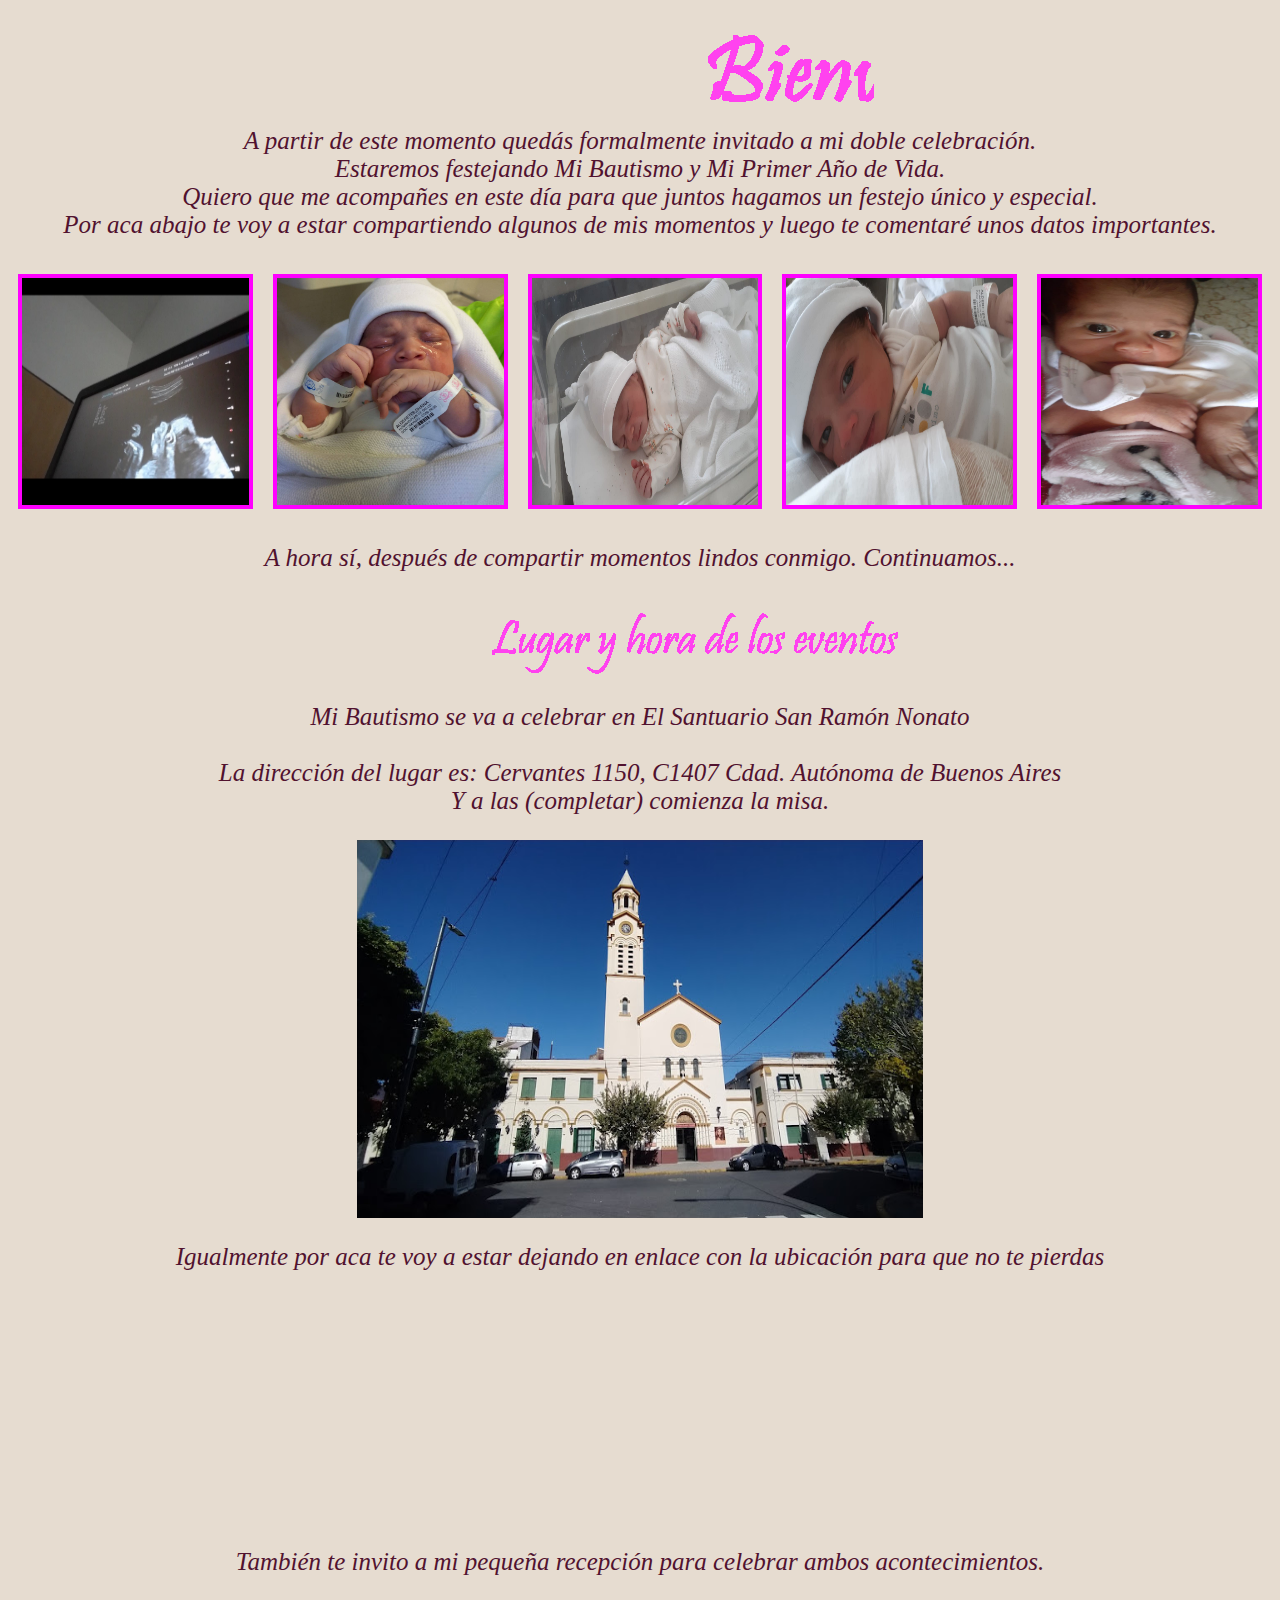
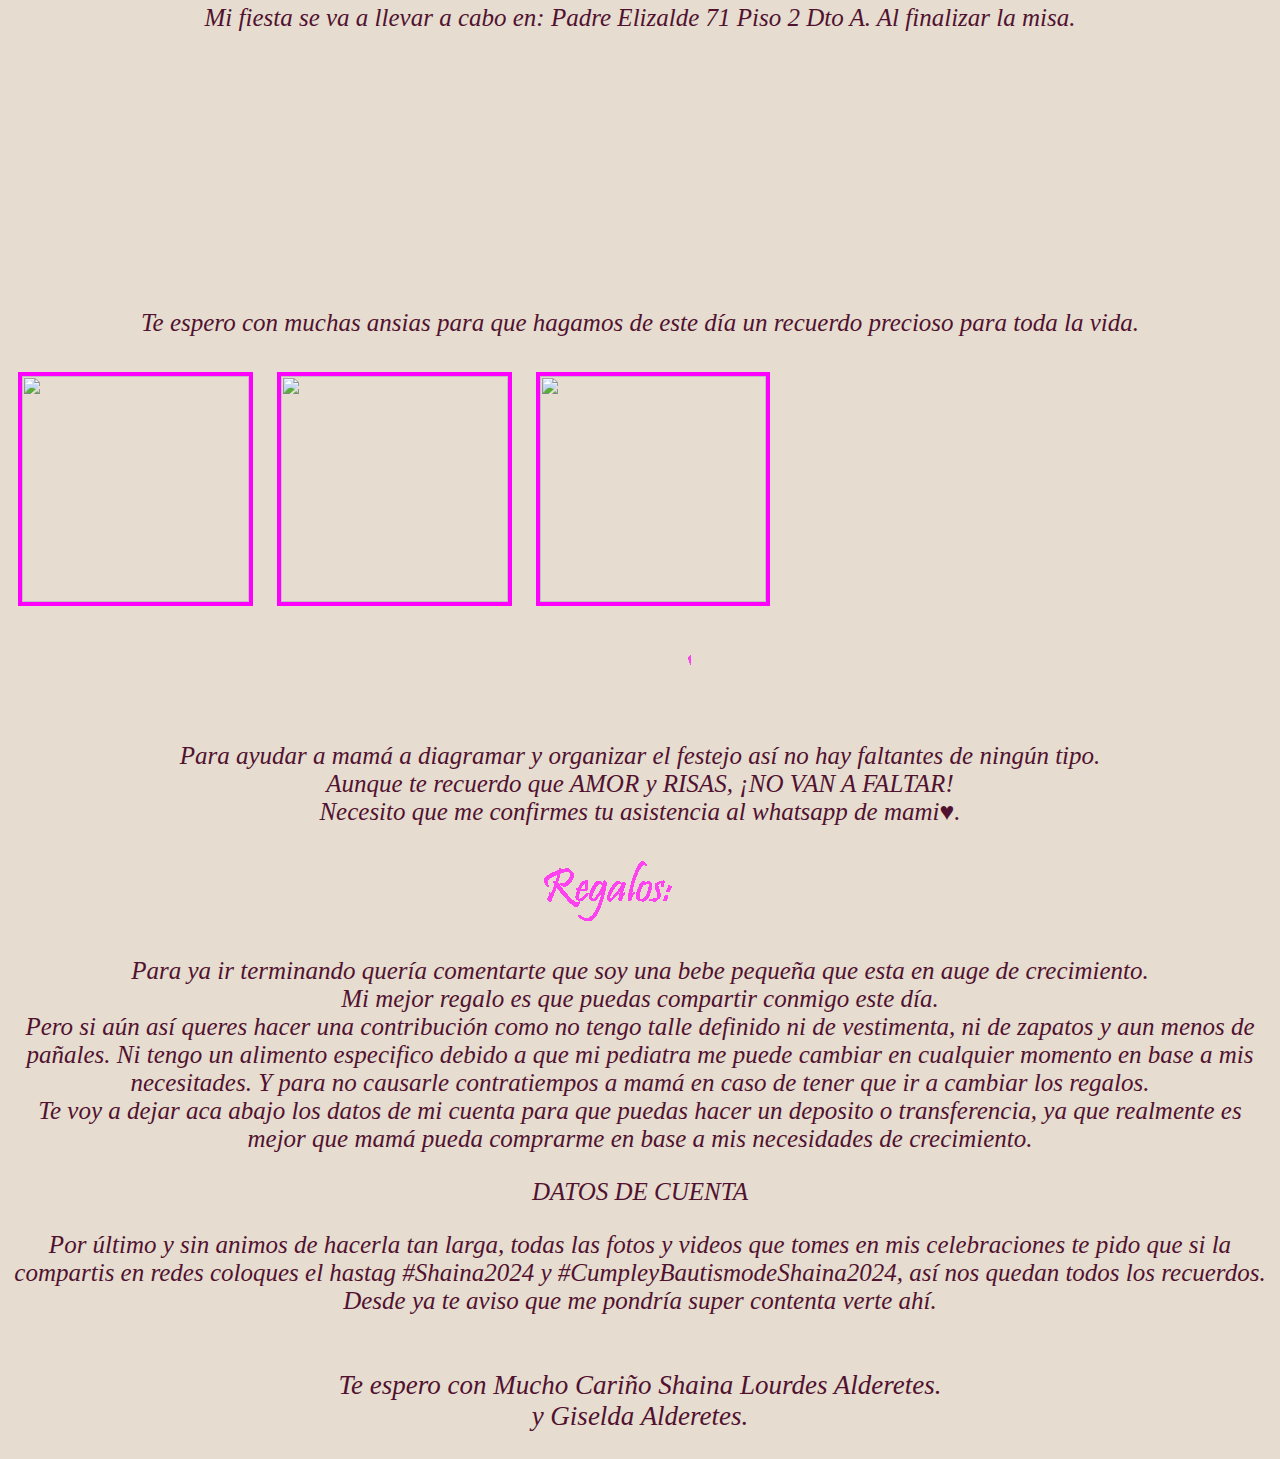
==== invitacion.html @ a9224f6d "Subiendo pagina" ====
<!DOCTYPE html>
<html lang="en">
<head>
    <meta charset="UTF-8">
    <meta name="viewport" content="width=device-width, initial-scale=1.0">
    <link rel="stylesheet" href="style.css">
    <title>Mis celebraciones</title>
</head>
<body>
    <h1 class="invitacion"> <img src="./img/Animación1.gif" alt=""></h1>
    <p class="parrafo1">A partir de este momento quedás formalmente invitado a mi doble celebración. <br>
        Estaremos festejando Mi Bautismo y Mi Primer Año de Vida. <br>
        Quiero que me acompañes en este día para que juntos hagamos un festejo único y especial. <br>
        Por aca abajo te voy a estar compartiendo algunos de mis momentos y luego te comentaré unos datos importantes.
    </p>
<section class="galeria1">
    <img src="img/ecografia.jpeg" alt="" class="galeria">
    <img src="img/reciennacida1.jpeg" alt="llorado recien nacida" class="galeria">
    <img src="img/decunadurmientonacida.jpeg" alt="en la cuna del sanatorio" class="galeria">
    <img src="img/decunanacida.jpeg" alt="recien nacida" class="galeria">
    <img src="img/asustadadelmundo.jpeg" alt="" class="galeria">
</section>
    <p class="parrafo2">A hora sí, después de compartir momentos lindos conmigo. Continuamos...</p>
    
    <h2><img src="./img/lugaryhora.gif" alt=""></h2>
    <section class="lugaryevento">
    <p class="parrafo3"> Mi Bautismo se va a celebrar en El Santuario San Ramón Nonato <br> <br> La dirección del lugar es: Cervantes 1150, C1407 Cdad. Autónoma de Buenos Aires <br> Y a las (completar) comienza la misa. <br> 
    </p>
    <div class="fotosantu1"><img src="./img/parroquia.jpg" alt="foto de la Parroquia" class="fotosantu"></div>
    <p class="parrafo7">Igualmente por aca te voy a estar dejando en enlace con la ubicación para que no te pierdas</p>
    <div class="ifraame"><iframe src="https://www.google.com/maps/embed?pb=!1m18!1m12!1m3!1d3283.052943061357!2d-58.50412882514515!3d-34.62810235878483!2m3!1f0!2f0!3f0!3m2!1i1024!2i768!4f13.1!3m3!1m2!1s0x95bcc9c93e75d3ad%3A0xd8e72b2f26019827!2sSantuario%20San%20Ram%C3%B3n%20Nonato!5e0!3m2!1ses-419!2sar!4v1722473825258!5m2!1ses-419!2sar" width="600" height="450" style="border:0;" allowfullscreen="" loading="lazy" referrerpolicy="no-referrer-when-downgrade"></iframe>
    </div>
    <p class="parrafo8">También te invito a mi pequeña recepción para celebrar ambos acontecimientos. <br> <br>
        Mi fiesta se va a llevar a cabo en: Padre Elizalde 71 Piso 2 Dto A. Al finalizar la misa. 
    </p>
    <div class="ifraame"><iframe src="https://www.google.com/maps/embed?pb=!1m18!1m12!1m3!1d3282.6219487224153!2d-58.54511592514449!3d-34.638992759360455!2m3!1f0!2f0!3f0!3m2!1i1024!2i768!4f13.1!3m3!1m2!1s0x95bcc81203989177%3A0x63a23c827a454aa!2sPadre%20Elizalde%20100%2C%20B1702FLB%20Ciudadela%2C%20Provincia%20de%20Buenos%20Aires!5e0!3m2!1ses-419!2sar!4v1718647221731!5m2!1ses-419!2sar" width="400" height="300" style="border:0;" allowfullscreen="" loading="lazy" referrerpolicy="no-referrer-when-downgrade"></iframe>
    </div>
    <p class="parrafo9">Te espero con muchas ansias para que hagamos de este día un recuerdo precioso para toda la vida.</p>
</section>
<img src="" alt="" class="galeria">
<img src="" alt="" class="galeria">
<img src="" alt="" class="galeria">
<h2><img src="./img/tip.gif" alt=""></h2>
<p class="parrafo10">Para ayudar a mamá a diagramar y organizar el festejo así no hay faltantes de ningún tipo. <br>
Aunque te recuerdo que AMOR y RISAS, ¡NO VAN A FALTAR! <br>
Necesito que me confirmes tu asistencia al whatsapp de mami♥.</p>
<h2> <img src="./img/regalos.gif" alt=""></h2>
    <p class="parrafo11">Para ya ir terminando quería comentarte que soy una bebe pequeña que esta en auge de crecimiento. <br> Mi mejor regalo es que puedas compartir conmigo este día. <br>
        Pero si aún así queres hacer una contribución como no tengo talle definido ni de vestimenta, ni de zapatos y aun menos de pañales. Ni tengo un alimento especifico debido a que mi pediatra me puede cambiar en cualquier momento en base a mis necesitades.
        Y para no causarle contratiempos a mamá en caso de tener que ir a cambiar los regalos. <br>
        Te voy a dejar aca abajo los datos de mi cuenta para que puedas hacer un deposito o transferencia, ya que realmente es mejor que mamá pueda comprarme en base a mis necesidades de crecimiento.</p>
        <p class="parrafo12">DATOS DE CUENTA</p>
        <p class="parrafo13">Por último y sin animos de hacerla tan larga, todas las fotos y videos que tomes en mis celebraciones te pido que si la compartis en redes coloques el hastag #Shaina2024 y #CumpleyBautismodeShaina2024, así nos quedan todos los recuerdos.
            Desde ya te aviso que me pondría super contenta verte ahí. <br> <br>
        </p>
        <p class="parrafo14">Te espero con Mucho Cariño Shaina Lourdes Alderetes. <br> y Giselda Alderetes.</p>
</body></html>
---- style.css ----
h1, h2{
    background-color: #E6DCD0 ;
    color:fuchsia ;
    display: flex;
    justify-content: center;
    
}
.galeria {
    height: 6cm;
    width: 6cm;
    border: 4px solid fuchsia;
    margin: 10px 10px;

}
.galeria1{ 
    display: flex;
    justify-content: center;
}

body{ background-color:  #E6DCD0;}
p{
    color: #51122F ;
    font-size: 25px;
    text-align: center;
    font-style: oblique;
}

.parrafo14{ font-size: 27px;}
/*.parrafo10 { margin-left: 30px;
margin-right: 30px;}*/

iframe { height: 6cm;
width: 6cm;}

.ifraame { display: flex;
justify-content: center;}

.fotosantu{height: 10cm;
    width: 15cm;}

.fotosantu1{
    display: flex;
    justify-content: center;
}

.inicio{
    background-color: #E6DCD0;
}

.imginicio, .clik{
    display: flex;
    justify-content: center;
}

.clik {
    color: #51122F; 
    font-size: 30px;
}
strong{ margin-left: 5px;
    color: #51122F;
}
a{ text-decoration: none;}
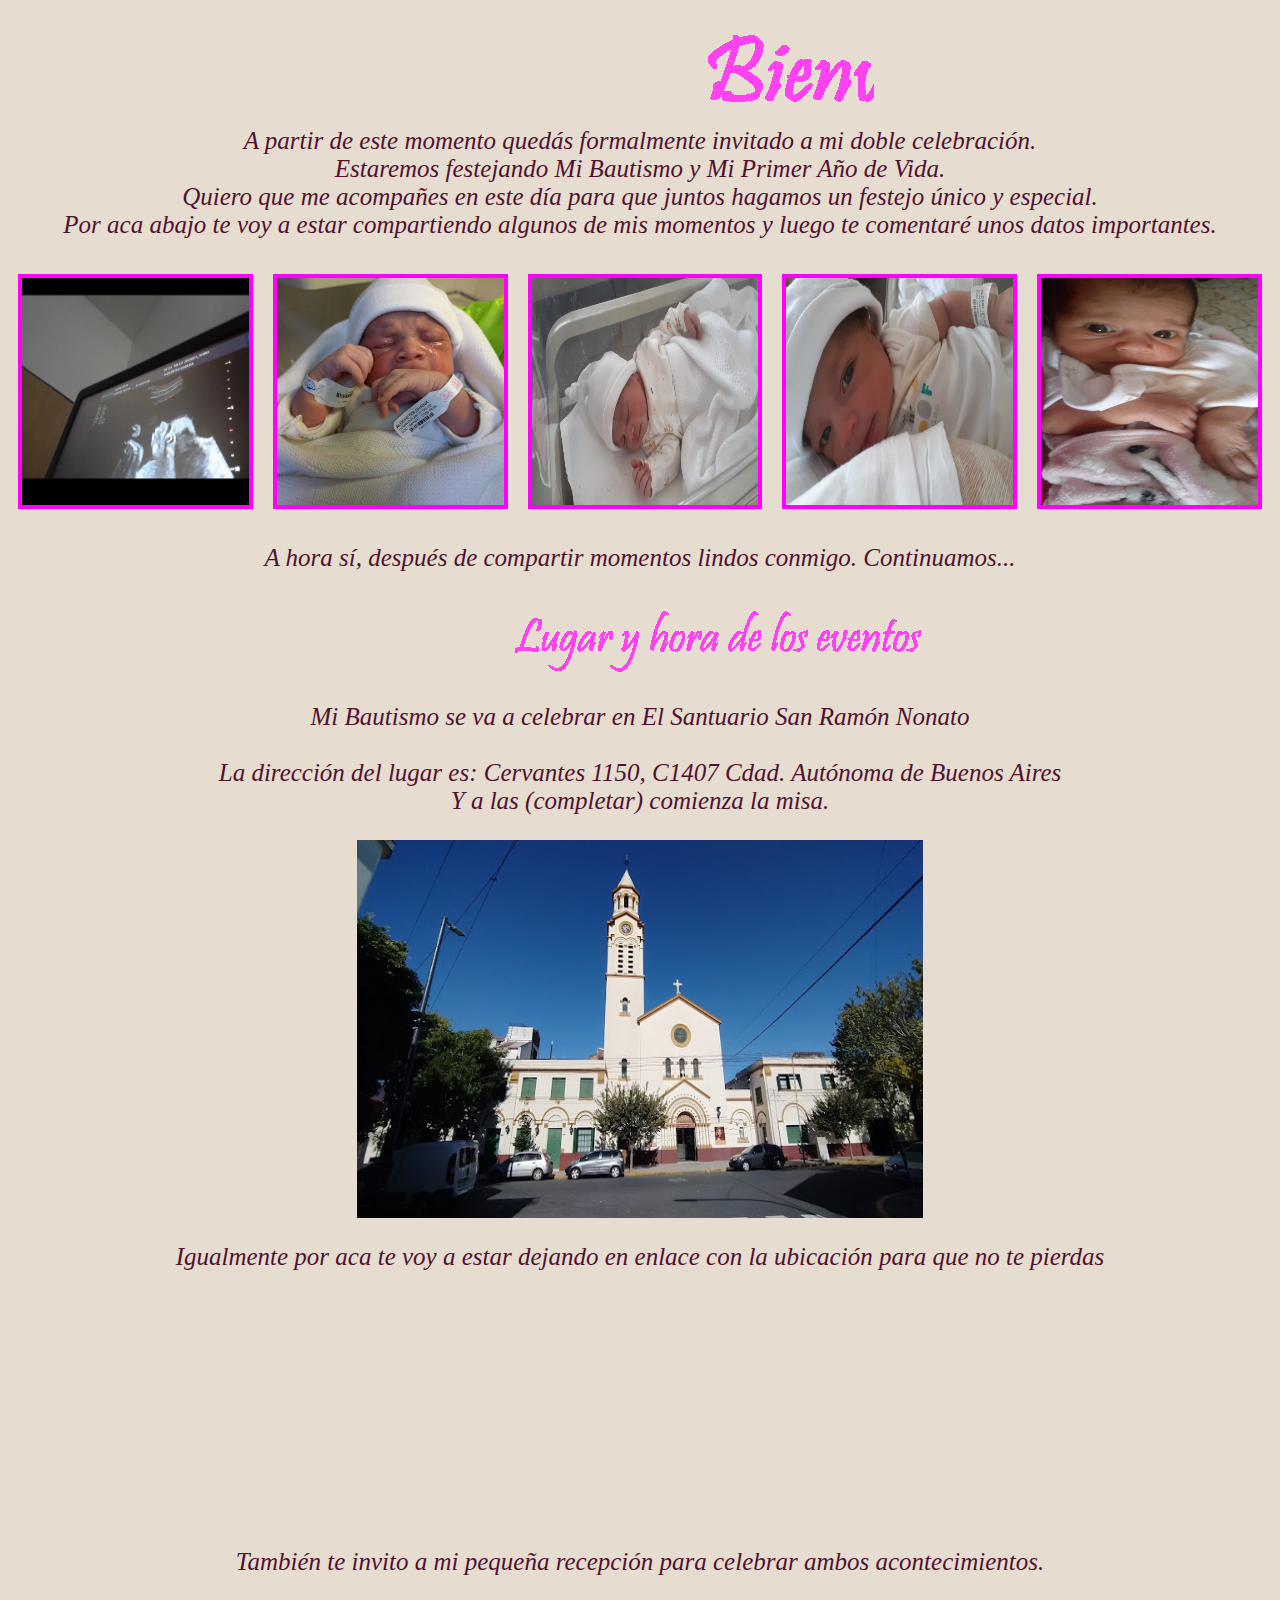
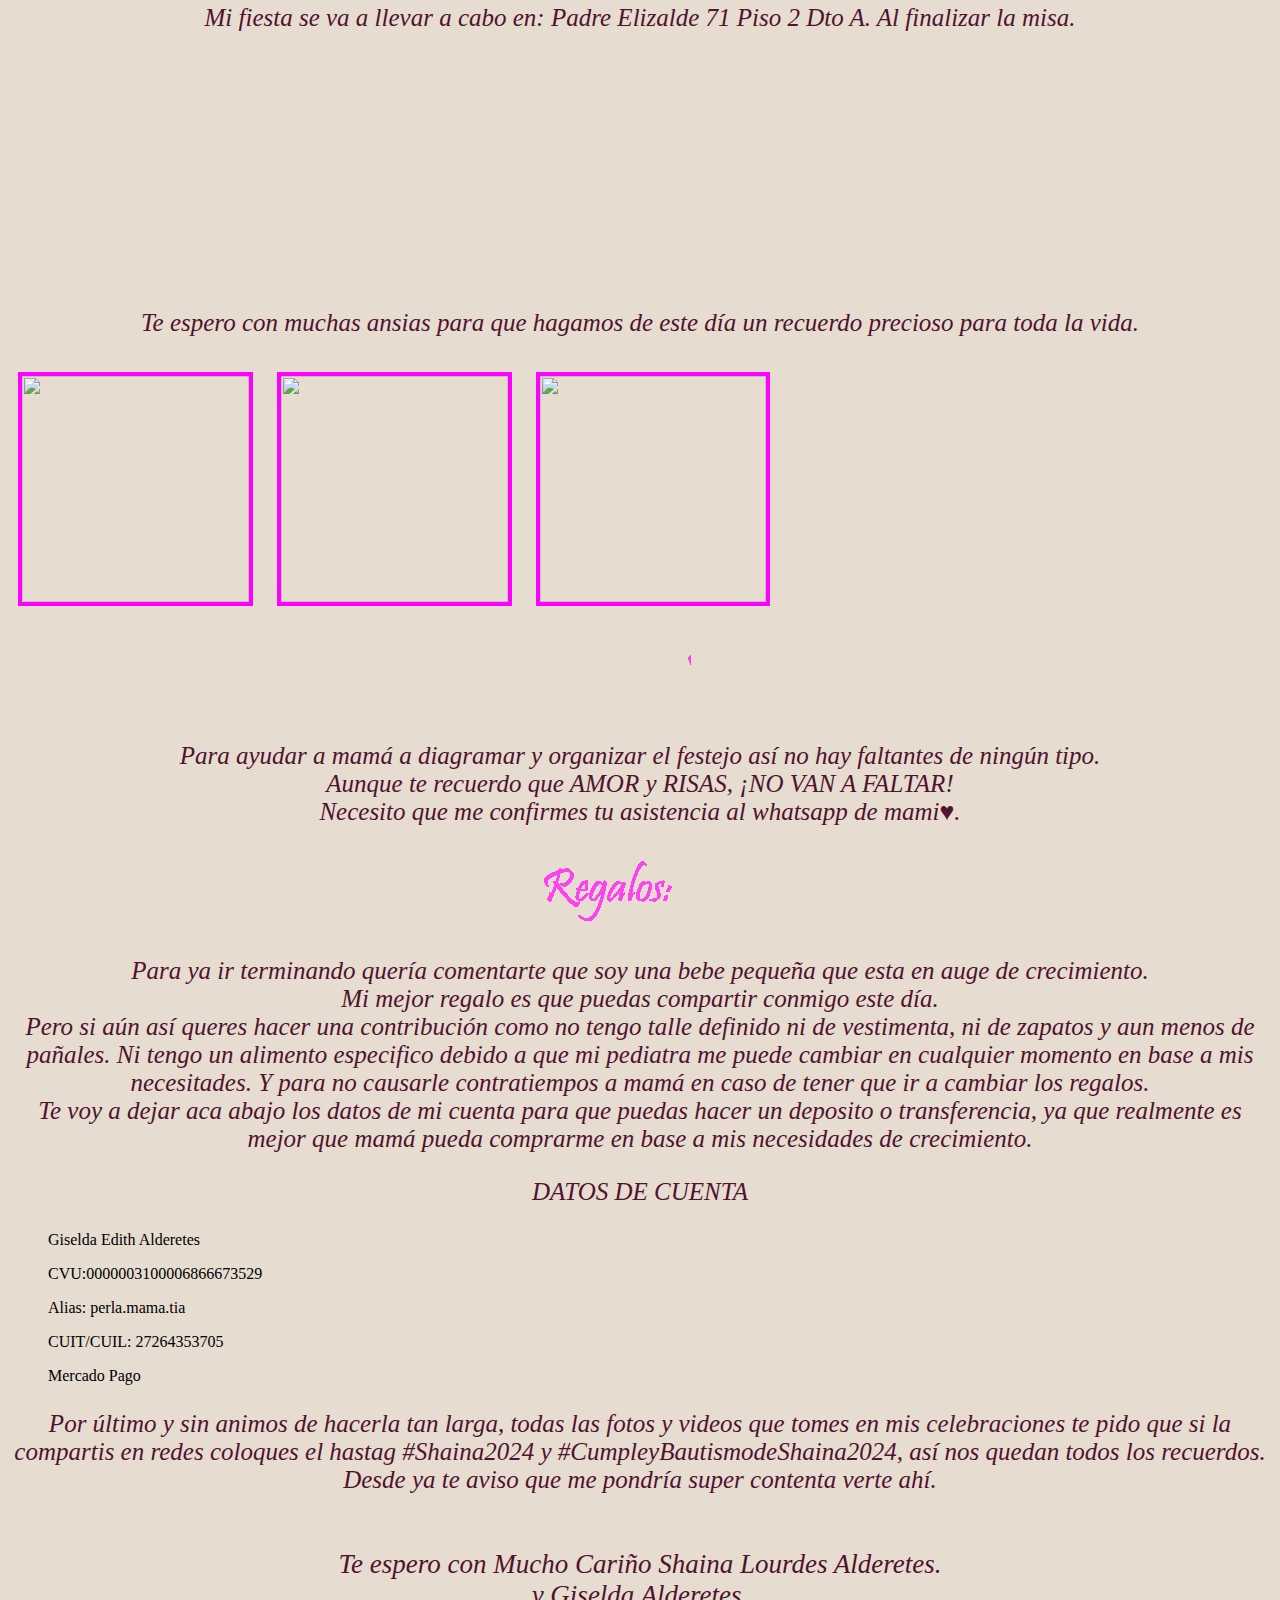
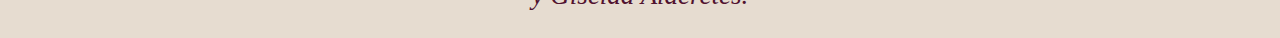
==== commit a3d68bf7: "Update invitacion.html" ====
--- a/invitacion.html
+++ b/invitacion.html
@@ -33,7 +33,7 @@
     <p class="parrafo8">También te invito a mi pequeña recepción para celebrar ambos acontecimientos. <br> <br>
         Mi fiesta se va a llevar a cabo en: Padre Elizalde 71 Piso 2 Dto A. Al finalizar la misa. 
     </p>
-    <div class="ifraame"><iframe src="https://www.google.com/maps/embed?pb=!1m18!1m12!1m3!1d3282.6219487224153!2d-58.54511592514449!3d-34.638992759360455!2m3!1f0!2f0!3f0!3m2!1i1024!2i768!4f13.1!3m3!1m2!1s0x95bcc81203989177%3A0x63a23c827a454aa!2sPadre%20Elizalde%20100%2C%20B1702FLB%20Ciudadela%2C%20Provincia%20de%20Buenos%20Aires!5e0!3m2!1ses-419!2sar!4v1718647221731!5m2!1ses-419!2sar" width="400" height="300" style="border:0;" allowfullscreen="" loading="lazy" referrerpolicy="no-referrer-when-downgrade"></iframe>
+    <div class="ifraame"><iframe src="https://www.google.com/maps/embed?pb=!1m18!1m12!1m3!1d3282.6145153806397!2d-58.54472022514455!3d-34.63918055937036!2m3!1f0!2f0!3f0!3m2!1i1024!2i768!4f13.1!3m3!1m2!1s0x95bcc8121074e6ef%3A0x7d643caec67f6452!2sPadre%20Elizalde%2071%2C%20B1702FLA%20Ciudadela%2C%20Provincia%20de%20Buenos%20Aires!5e0!3m2!1ses-419!2sar!4v1723637220810!5m2!1ses-419!2sar" width="600" height="450" style="border:0;" allowfullscreen="" loading="lazy" referrerpolicy="no-referrer-when-downgrade"></iframe>
     </div>
     <p class="parrafo9">Te espero con muchas ansias para que hagamos de este día un recuerdo precioso para toda la vida.</p>
 </section>
@@ -50,8 +50,15 @@
         Y para no causarle contratiempos a mamá en caso de tener que ir a cambiar los regalos. <br>
         Te voy a dejar aca abajo los datos de mi cuenta para que puedas hacer un deposito o transferencia, ya que realmente es mejor que mamá pueda comprarme en base a mis necesidades de crecimiento.</p>
         <p class="parrafo12">DATOS DE CUENTA</p>
+        <li>
+            <ul>Giselda Edith Alderetes</ul>
+            <ul>CVU:0000003100006866673529</ul>
+            <ul>Alias: perla.mama.tia</ul>
+            <ul>CUIT/CUIL: 27264353705</ul>
+            <ul>Mercado Pago</ul>
+        </li>
         <p class="parrafo13">Por último y sin animos de hacerla tan larga, todas las fotos y videos que tomes en mis celebraciones te pido que si la compartis en redes coloques el hastag #Shaina2024 y #CumpleyBautismodeShaina2024, así nos quedan todos los recuerdos.
             Desde ya te aviso que me pondría super contenta verte ahí. <br> <br>
         </p>
         <p class="parrafo14">Te espero con Mucho Cariño Shaina Lourdes Alderetes. <br> y Giselda Alderetes.</p>
-</body></html>+</body></html>
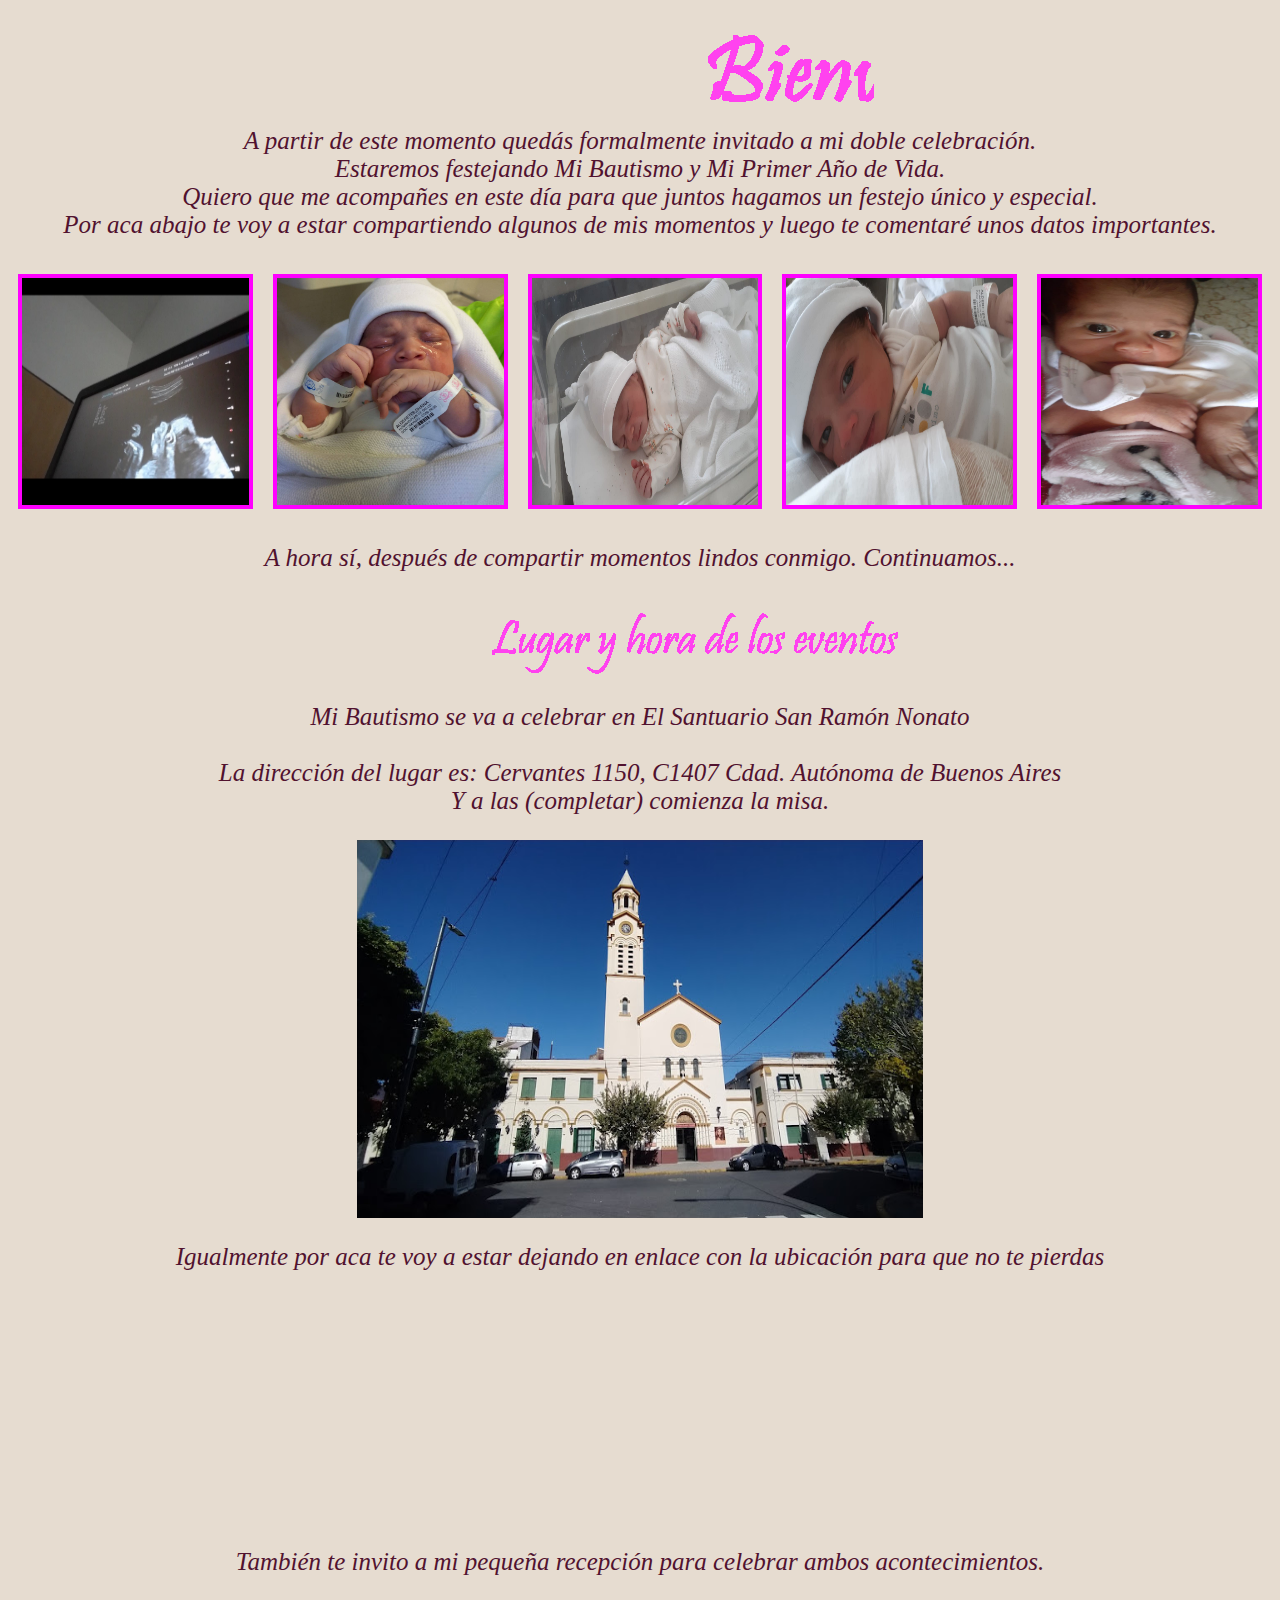
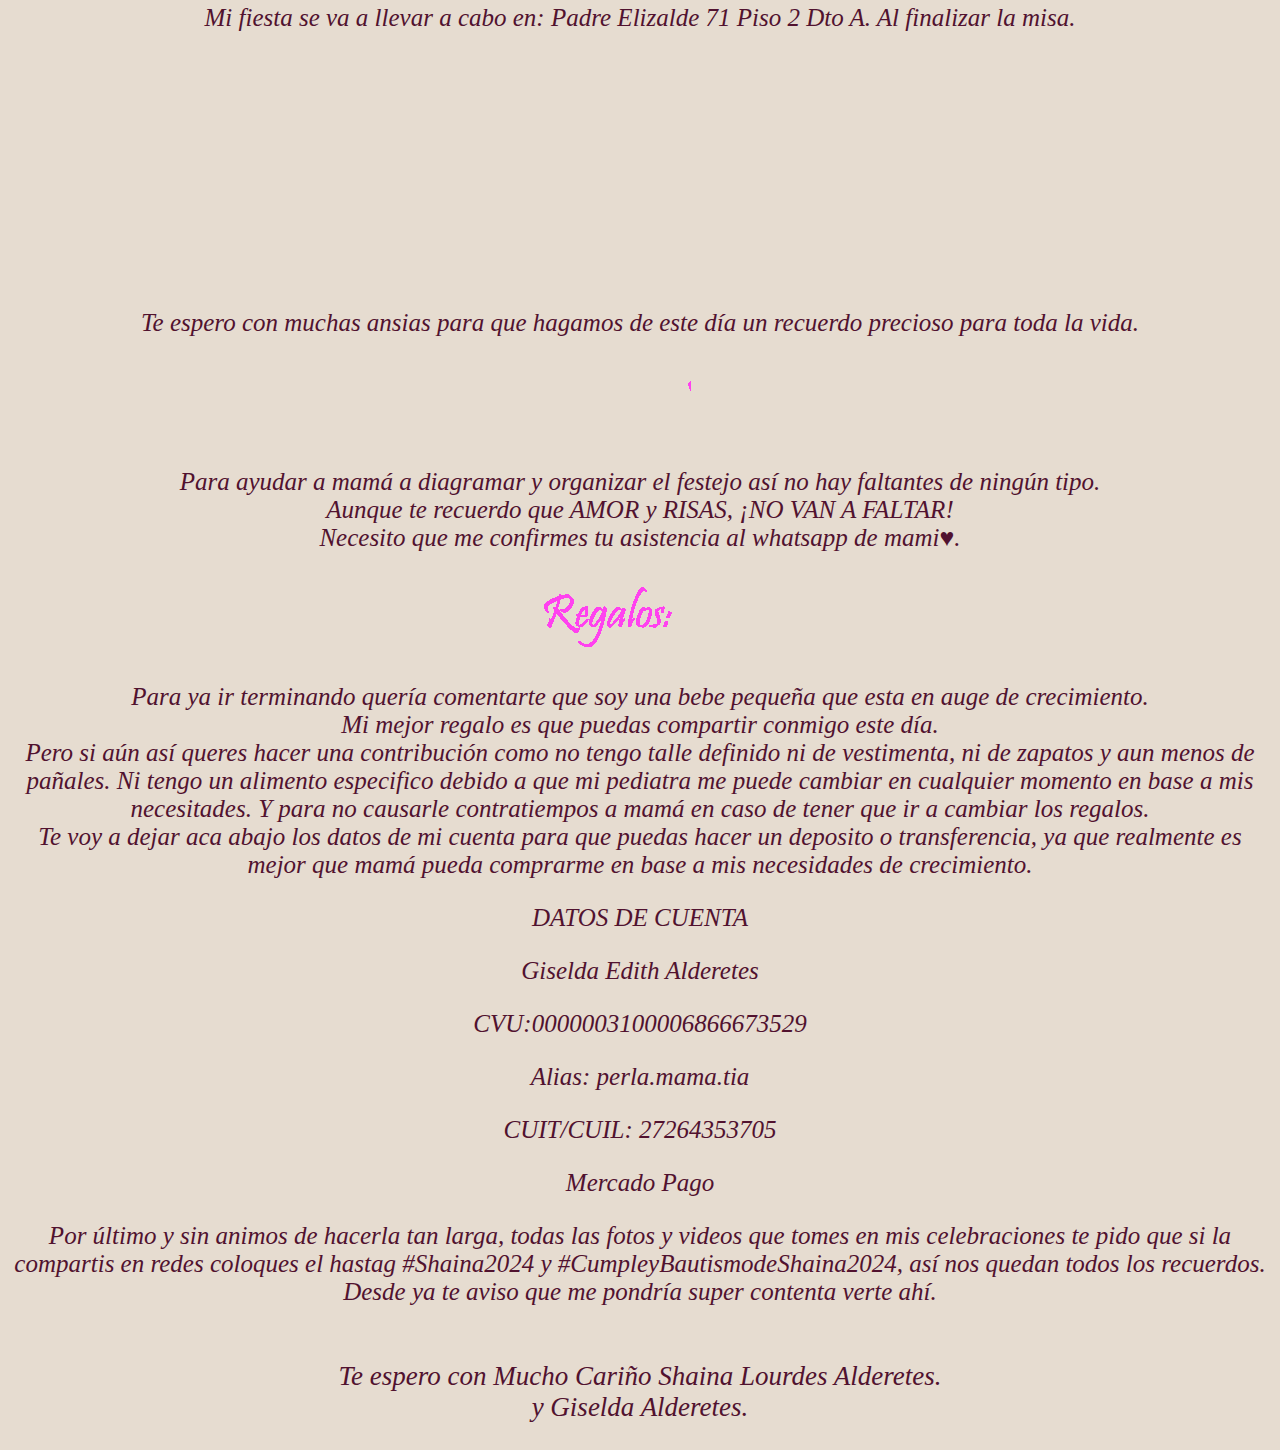
==== commit a7a30b43: "Update invitacion.html" ====
--- a/invitacion.html
+++ b/invitacion.html
@@ -37,9 +37,6 @@
     </div>
     <p class="parrafo9">Te espero con muchas ansias para que hagamos de este día un recuerdo precioso para toda la vida.</p>
 </section>
-<img src="" alt="" class="galeria">
-<img src="" alt="" class="galeria">
-<img src="" alt="" class="galeria">
 <h2><img src="./img/tip.gif" alt=""></h2>
 <p class="parrafo10">Para ayudar a mamá a diagramar y organizar el festejo así no hay faltantes de ningún tipo. <br>
 Aunque te recuerdo que AMOR y RISAS, ¡NO VAN A FALTAR! <br>
@@ -50,13 +47,13 @@
         Y para no causarle contratiempos a mamá en caso de tener que ir a cambiar los regalos. <br>
         Te voy a dejar aca abajo los datos de mi cuenta para que puedas hacer un deposito o transferencia, ya que realmente es mejor que mamá pueda comprarme en base a mis necesidades de crecimiento.</p>
         <p class="parrafo12">DATOS DE CUENTA</p>
-        <li>
-            <ul>Giselda Edith Alderetes</ul>
-            <ul>CVU:0000003100006866673529</ul>
-            <ul>Alias: perla.mama.tia</ul>
-            <ul>CUIT/CUIL: 27264353705</ul>
-            <ul>Mercado Pago</ul>
-        </li>
+        
+        <p class="cuentaa">Giselda Edith Alderetes</p> 
+            <p class="cuentaa">CVU:0000003100006866673529</p>
+            <p class="cuentaa">Alias: perla.mama.tia</p>
+            <p class="cuentaa">CUIT/CUIL: 27264353705</p>
+            <p class="cuentaa">Mercado Pago</p>
+        
         <p class="parrafo13">Por último y sin animos de hacerla tan larga, todas las fotos y videos que tomes en mis celebraciones te pido que si la compartis en redes coloques el hastag #Shaina2024 y #CumpleyBautismodeShaina2024, así nos quedan todos los recuerdos.
             Desde ya te aviso que me pondría super contenta verte ahí. <br> <br>
         </p>
--- a/style.css
+++ b/style.css
@@ -1,5 +1,3 @@
-
-
 h1, h2{
     background-color: #E6DCD0 ;
     color:fuchsia ;
@@ -62,5 +60,31 @@
     color: #51122F;
 }
 a{ text-decoration: none;}
+ul {    color: #520d2d ;
+    font-size: 25px;
+    text-align: center;}
 
+    @media (max-width:600px ) {
+        .imginicio, .clik{
+            display: flex;
+            justify-content: center;
+            height: 300px;
+            width: 300px;
+        }
+        .clik {
+            color: #51122F; 
+            font-size: 15px;
+            margin-top: 60px;
+        }
+        .imginicio{
+            margin-top: 80px;
+            margin-left: 10px;
+        }
+    }
 
+    @media (max-width: 600px){
+        .galeria1{
+            display: flex;
+            flex-direction: column;
+        }
+    }
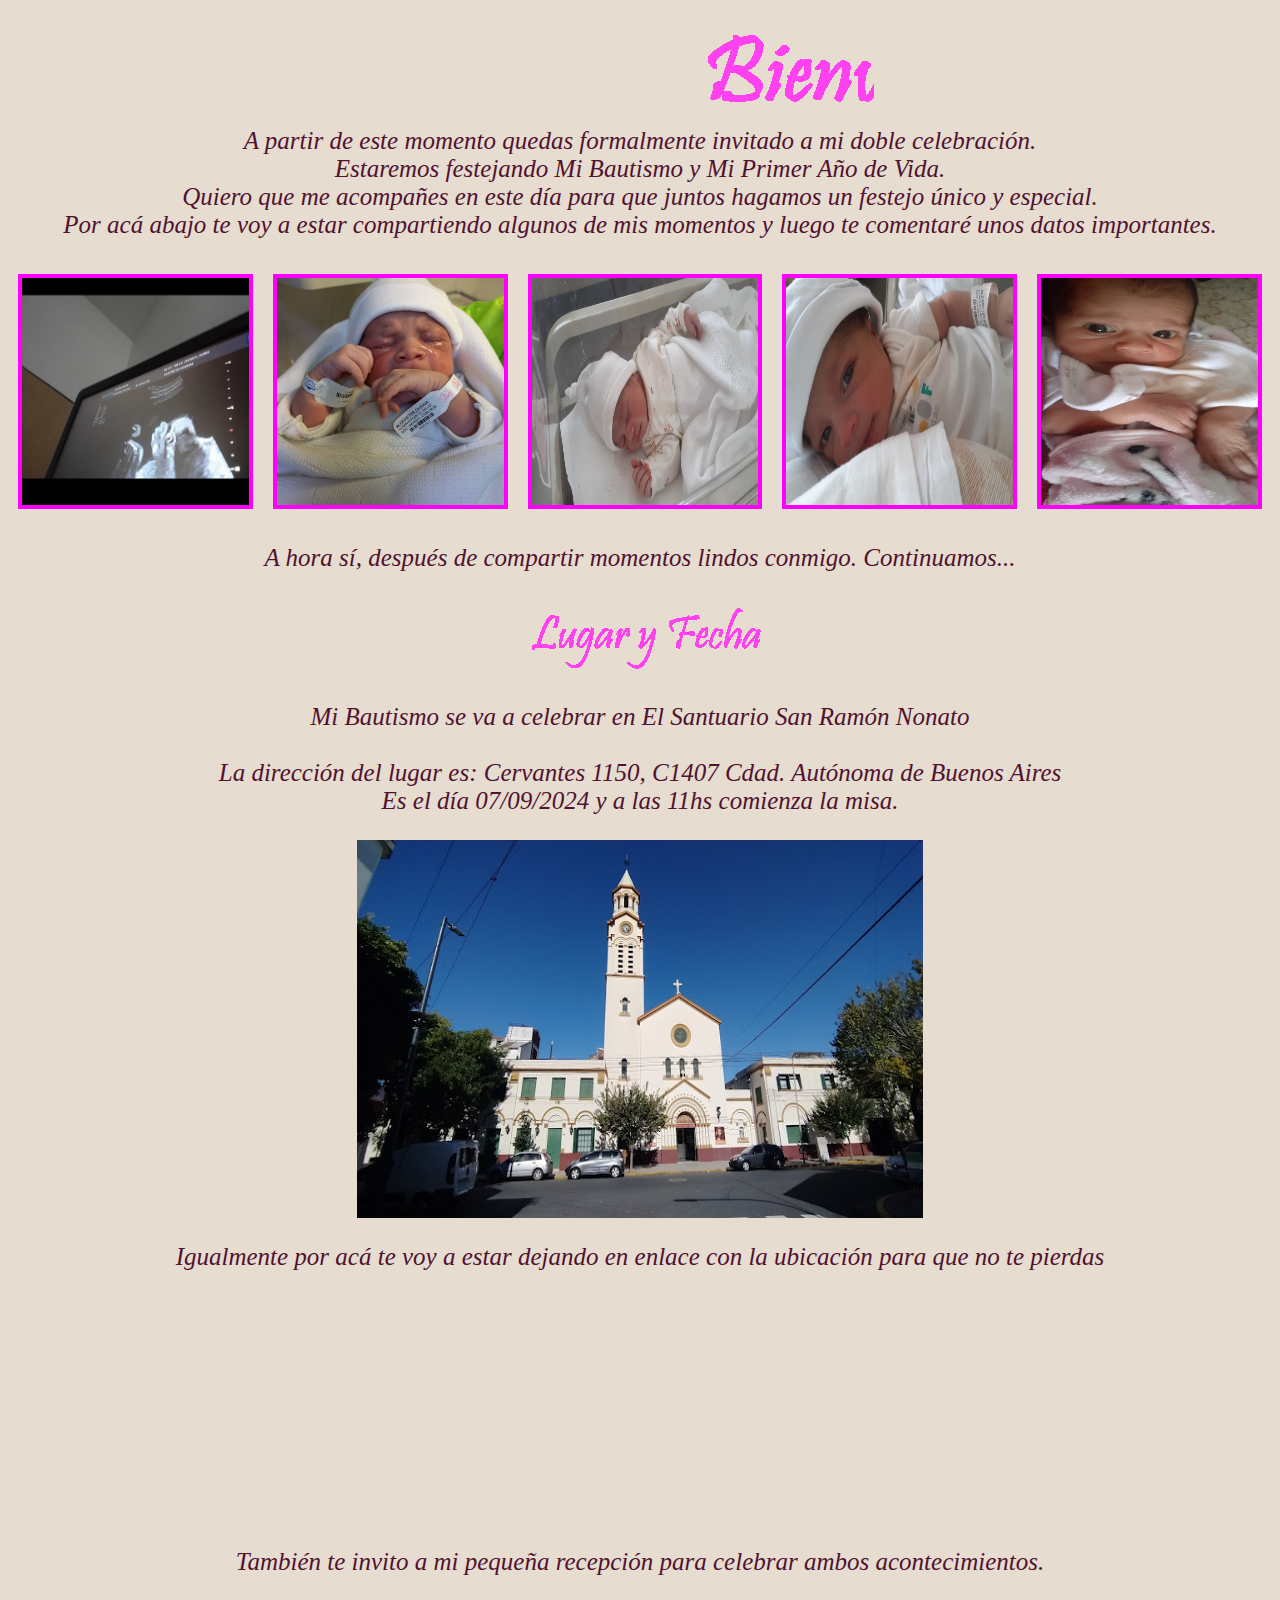
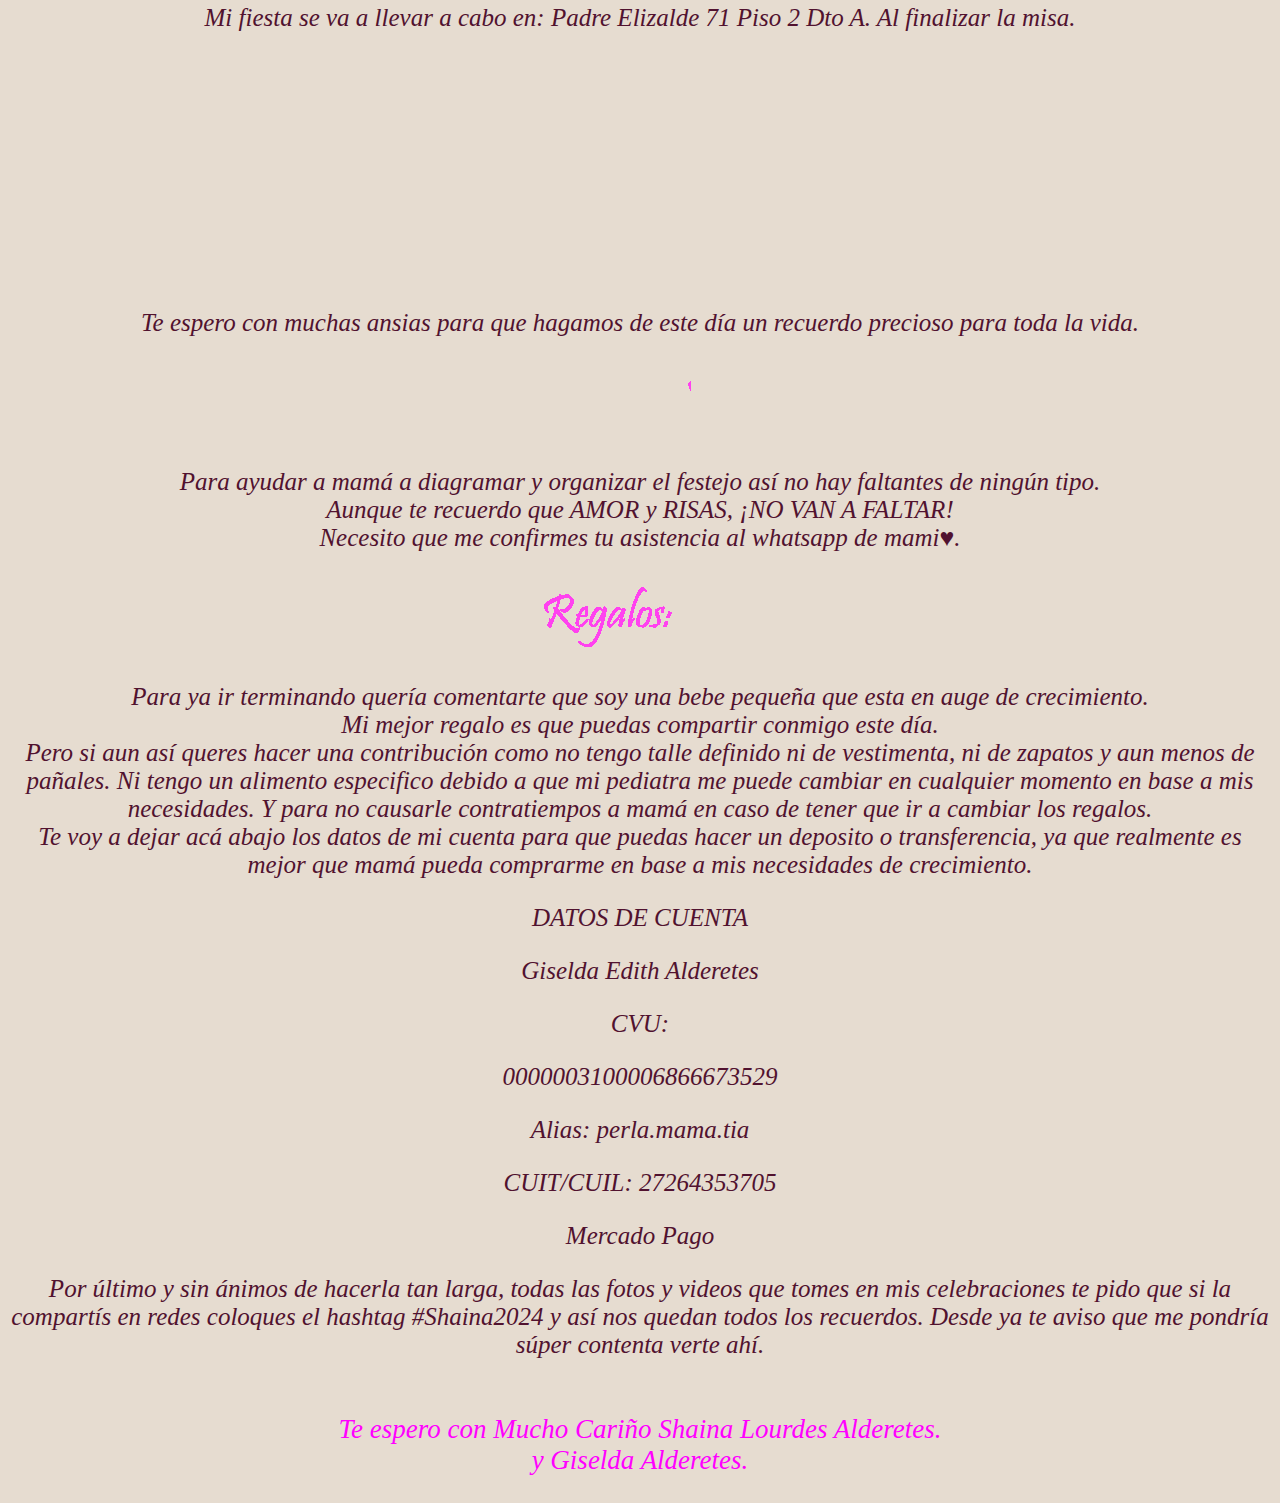
==== commit f56f6f8b: "Update invitacion.html" ====
--- a/invitacion.html
+++ b/invitacion.html
@@ -6,12 +6,12 @@
     <link rel="stylesheet" href="style.css">
     <title>Mis celebraciones</title>
 </head>
-<body>
+<body class="body.invitacion">
     <h1 class="invitacion"> <img src="./img/Animación1.gif" alt=""></h1>
-    <p class="parrafo1">A partir de este momento quedás formalmente invitado a mi doble celebración. <br>
+    <p class="parrafo1">A partir de este momento quedas formalmente invitado a mi doble celebración. <br>
         Estaremos festejando Mi Bautismo y Mi Primer Año de Vida. <br>
         Quiero que me acompañes en este día para que juntos hagamos un festejo único y especial. <br>
-        Por aca abajo te voy a estar compartiendo algunos de mis momentos y luego te comentaré unos datos importantes.
+        Por acá abajo te voy a estar compartiendo algunos de mis momentos y luego te comentaré unos datos importantes.
     </p>
 <section class="galeria1">
     <img src="img/ecografia.jpeg" alt="" class="galeria">
@@ -24,10 +24,10 @@
     
     <h2><img src="./img/lugaryhora.gif" alt=""></h2>
     <section class="lugaryevento">
-    <p class="parrafo3"> Mi Bautismo se va a celebrar en El Santuario San Ramón Nonato <br> <br> La dirección del lugar es: Cervantes 1150, C1407 Cdad. Autónoma de Buenos Aires <br> Y a las (completar) comienza la misa. <br> 
+    <p class="parrafo3"> Mi Bautismo se va a celebrar en El Santuario San Ramón Nonato <br>  <br> La dirección del lugar es: Cervantes 1150, C1407 Cdad. Autónoma de Buenos Aires <br> Es el día 07/09/2024 y a las 11hs comienza la misa. <br> 
     </p>
     <div class="fotosantu1"><img src="./img/parroquia.jpg" alt="foto de la Parroquia" class="fotosantu"></div>
-    <p class="parrafo7">Igualmente por aca te voy a estar dejando en enlace con la ubicación para que no te pierdas</p>
+    <p class="parrafo7">Igualmente por acá te voy a estar dejando en enlace con la ubicación para que no te pierdas</p>
     <div class="ifraame"><iframe src="https://www.google.com/maps/embed?pb=!1m18!1m12!1m3!1d3283.052943061357!2d-58.50412882514515!3d-34.62810235878483!2m3!1f0!2f0!3f0!3m2!1i1024!2i768!4f13.1!3m3!1m2!1s0x95bcc9c93e75d3ad%3A0xd8e72b2f26019827!2sSantuario%20San%20Ram%C3%B3n%20Nonato!5e0!3m2!1ses-419!2sar!4v1722473825258!5m2!1ses-419!2sar" width="600" height="450" style="border:0;" allowfullscreen="" loading="lazy" referrerpolicy="no-referrer-when-downgrade"></iframe>
     </div>
     <p class="parrafo8">También te invito a mi pequeña recepción para celebrar ambos acontecimientos. <br> <br>
@@ -43,19 +43,19 @@
 Necesito que me confirmes tu asistencia al whatsapp de mami♥.</p>
 <h2> <img src="./img/regalos.gif" alt=""></h2>
     <p class="parrafo11">Para ya ir terminando quería comentarte que soy una bebe pequeña que esta en auge de crecimiento. <br> Mi mejor regalo es que puedas compartir conmigo este día. <br>
-        Pero si aún así queres hacer una contribución como no tengo talle definido ni de vestimenta, ni de zapatos y aun menos de pañales. Ni tengo un alimento especifico debido a que mi pediatra me puede cambiar en cualquier momento en base a mis necesitades.
+        Pero si aun así queres hacer una contribución como no tengo talle definido ni de vestimenta, ni de zapatos y aun menos de pañales. Ni tengo un alimento especifico debido a que mi pediatra me puede cambiar en cualquier momento en base a mis necesidades.
         Y para no causarle contratiempos a mamá en caso de tener que ir a cambiar los regalos. <br>
-        Te voy a dejar aca abajo los datos de mi cuenta para que puedas hacer un deposito o transferencia, ya que realmente es mejor que mamá pueda comprarme en base a mis necesidades de crecimiento.</p>
+        Te voy a dejar acá abajo los datos de mi cuenta para que puedas hacer un deposito o transferencia, ya que realmente es mejor que mamá pueda comprarme en base a mis necesidades de crecimiento.</p>
         <p class="parrafo12">DATOS DE CUENTA</p>
         
         <p class="cuentaa">Giselda Edith Alderetes</p> 
-            <p class="cuentaa">CVU:0000003100006866673529</p>
+            <p class="cuentaa">CVU: <p class="numerolargo"> 0000003100006866673529</p></p>
             <p class="cuentaa">Alias: perla.mama.tia</p>
             <p class="cuentaa">CUIT/CUIL: 27264353705</p>
             <p class="cuentaa">Mercado Pago</p>
         
-        <p class="parrafo13">Por último y sin animos de hacerla tan larga, todas las fotos y videos que tomes en mis celebraciones te pido que si la compartis en redes coloques el hastag #Shaina2024 y #CumpleyBautismodeShaina2024, así nos quedan todos los recuerdos.
-            Desde ya te aviso que me pondría super contenta verte ahí. <br> <br>
+        <p class="parrafo13">Por último y sin ánimos de hacerla tan larga, todas las fotos y videos que tomes en mis celebraciones te pido que si la compartís en redes coloques el hashtag #Shaina2024 y así nos quedan todos los recuerdos.
+            Desde ya te aviso que me pondría súper contenta verte ahí. <br> <br>
         </p>
         <p class="parrafo14">Te espero con Mucho Cariño Shaina Lourdes Alderetes. <br> y Giselda Alderetes.</p>
 </body></html>
--- a/style.css
+++ b/style.css
@@ -1,3 +1,5 @@
+
+
 h1, h2{
     background-color: #E6DCD0 ;
     color:fuchsia ;
@@ -87,4 +89,15 @@
             display: flex;
             flex-direction: column;
         }
+        .fotosantu{ height: 6cm;
+        width: 6cm;}
     }
+
+.parrafo14 {
+    color: fuchsia;
+}
+
+
+.parrafo14 {
+    color: fuchsia;
+}
